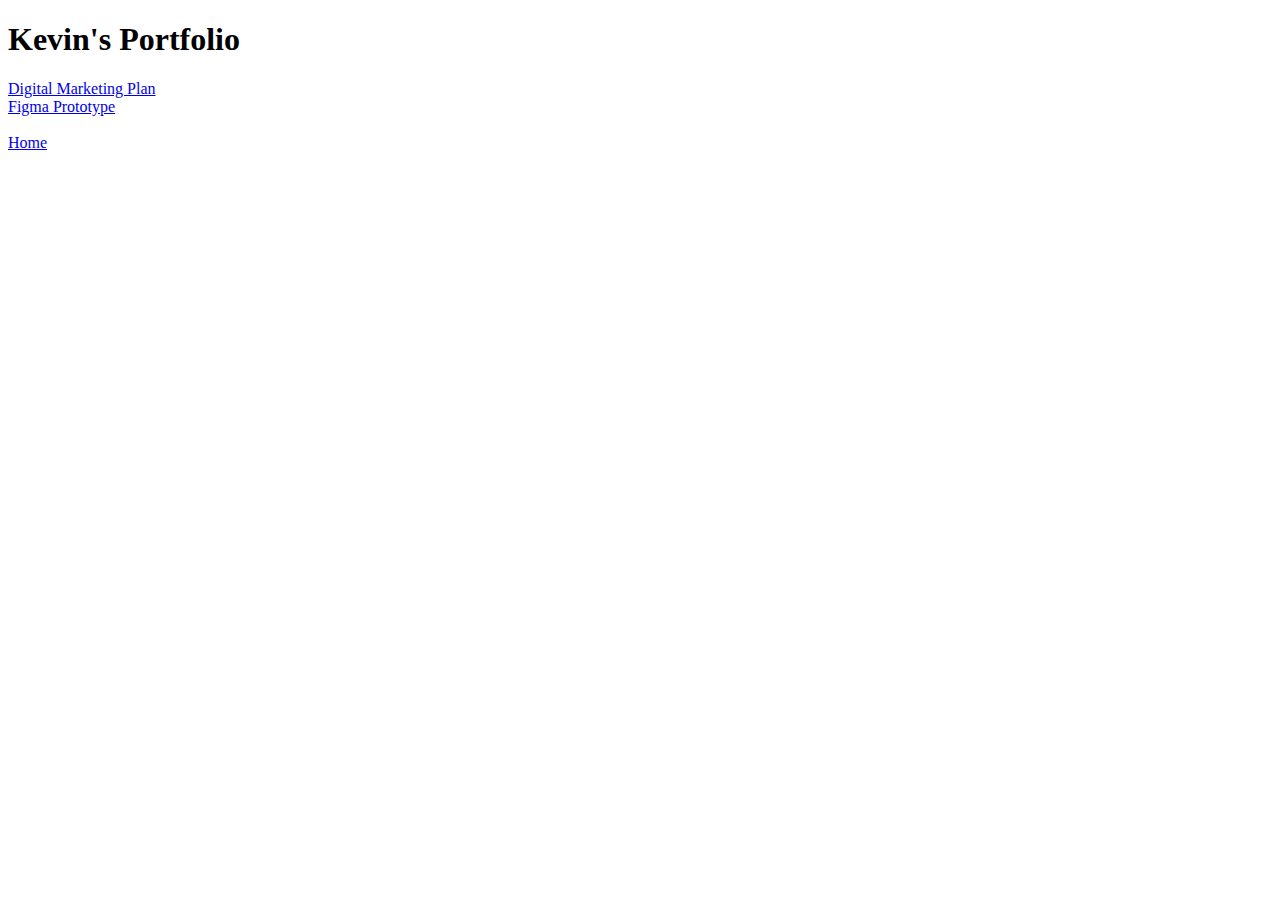
==== portfolio.html @ e8b1a737 "Add files via upload" ====
<!DOCTYPE html>
<html lang="en">
<head>
	<title>Kevin's Portfolio</title>
	
</head>

<body>
	<h1>Kevin's Portfolio</h1>
	<!-- Put into an unordered list -->
	<a href="Websites.pdf" target="_blank">Digital Marketing Plan</a><br>
	<a href="https://www.figma.com/design/zdWKRAWQs7JI4SryIJqoO8/Overlays?node-id=0-1&t=czZugvV931AAF9IN-1" target="_blank">Figma Prototype</a>
	<br><br>
	
	<a href="index.html">Home</a>
	
	
</body>
</html>
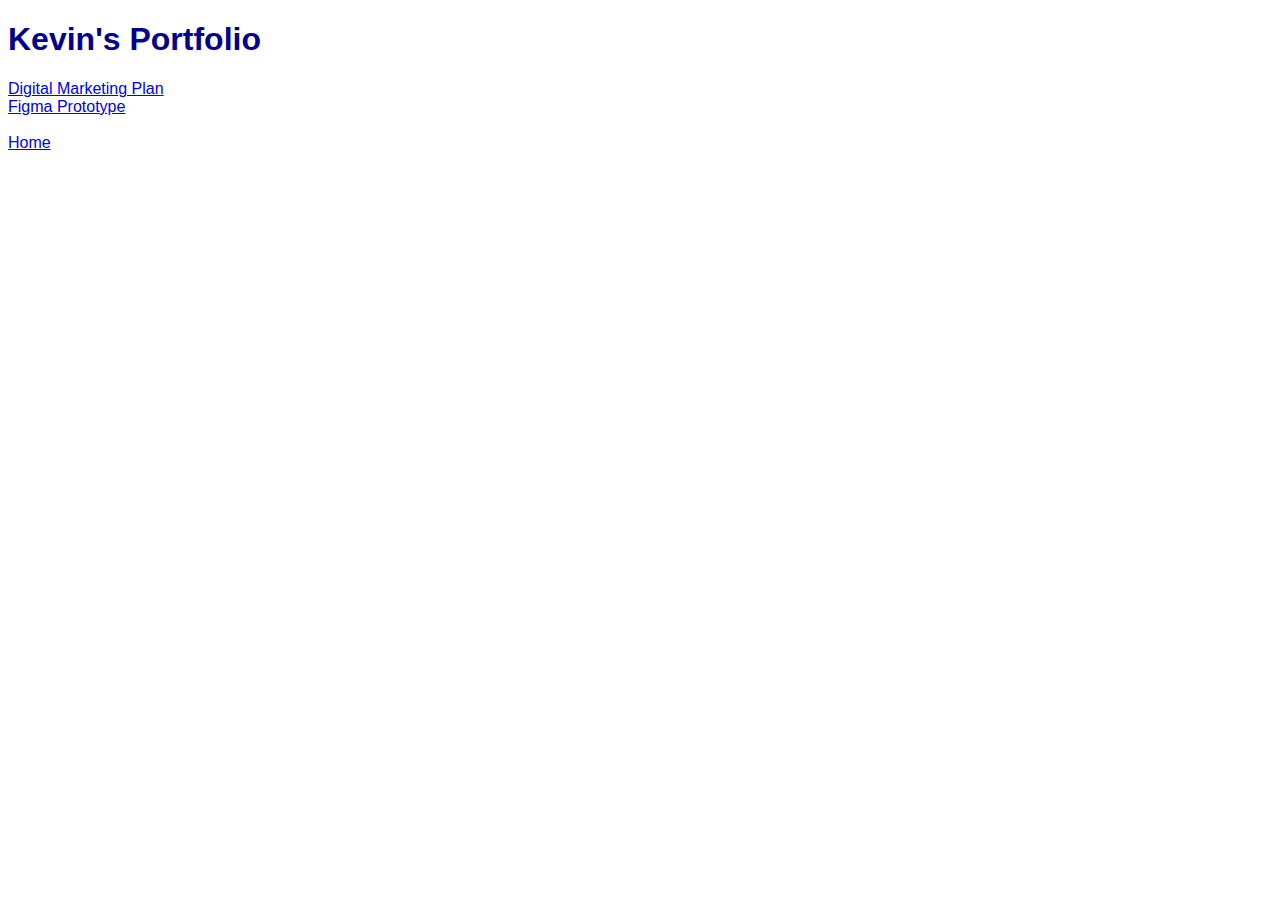
==== commit 2a8557d5: "Add files via upload" ====
--- a/portfolio.html
+++ b/portfolio.html
@@ -2,7 +2,7 @@
 <html lang="en">
 <head>
 	<title>Kevin's Portfolio</title>
-	
+	<link rel="stylesheet" href="style.css">
 </head>
 
 <body>
--- a/style.css
+++ b/style.css
@@ -0,0 +1,32 @@
+	* {font-family:Arial, Helvetica, sans-serif;}
+	
+	h1 {
+		color:darkblue;
+		}
+	
+	p {
+		color:blue;
+		font-size:200%;
+		
+	}
+	.red {color:red;}
+	
+	li {
+		font-size:150%;
+	}
+	
+	
+	.btn {
+		background-color: lightblue;
+		color: blue;
+		border: 5px solid blue;
+		padding: 20px 50px;
+		text-align: center;
+		text-decoration: none;
+		display: inline-block;
+		font-size: 24px;
+		margin: 40px 200px;
+		cursor: pointer;
+	}
+
+	.rounded {border-radius: 10px;}
